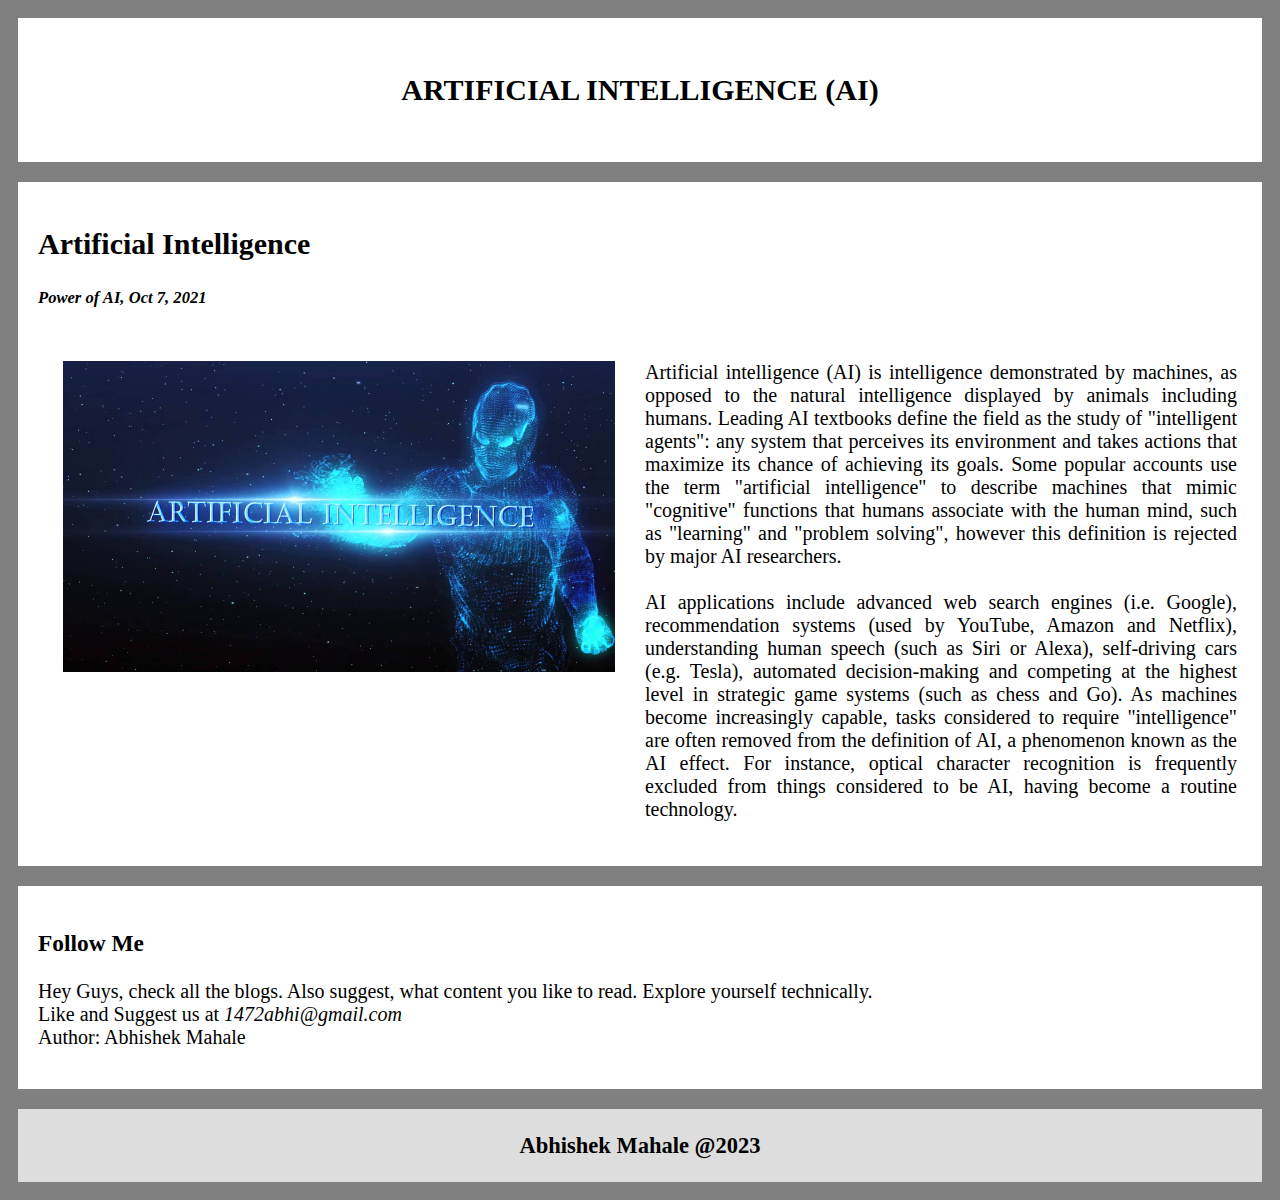
==== blogpost/ai.html @ 01939897 "Add files via upload" ====
<!DOCTYPE html>
<html>
<head>
<meta name="viewport" content="width=device-width, initial-scale=1">
<style>
* {
  box-sizing: border-box;
}

/* Add a gray background color with some padding */
body {
  font-size: 20px;
  padding: 10px;
  background: grey;
}

/* Header/Blog Title */
.header {
  padding: 30px;
  font-size: 20px;
  text-align: center;
  background: white;
}

/* Create two unequal columns that floats next to each other */
/* Left column */
.leftcolumn {   
  float: left;
  width: 100%;
}

/* Right column */
.rightcolumn {
  float: left;
  width: 25%;
  padding-left: 20px;
}


.card img {
  width: 50%;
  height:100%;
  padding: 20px;
  
  text-align: center;
}

/* Add a card effect for articles */
.card {
   background-color: white;
   padding: 20px;
   margin-top: 20px;
}

/* Clear floats after the columns */
.row:after {
  content: "";
  display: table;
  clear: both;
}

/* Footer */
.footer {
  padding: 5px;
  text-align: center;
  background: #ddd;
  margin-top: 20px;
  font-size: 15px;
}

* {
  box-sizing: border-box;
}

.column {
  float: left;
  width: 50%;
  padding: 5px;
}

/* Clearfix (clear floats) */
.row::after {
  content: "";
  clear: both;
  display: table;
}

/* Responsive layout - makes the three columns stack on top of each other instead of next to each other */
@media screen and (max-width: 500px) {
  .column {
    width: 100%;
  }
}


/* Responsive layout - when the screen is less than 800px wide, make the two columns stack on top of each other instead of next to each other */
@media screen and (max-width: 800px) {
  .leftcolumn, .rightcolumn {   
    width: 100%;
    padding: 0;
  }
}
</style>
</head>
<body>

    <div class="header">
        <h2>ARTIFICIAL INTELLIGENCE (AI)</h2>
      </div>


<div class="row">
  <div class="leftcolumn">
    <div class="card">
      <h2>Artificial Intelligence</h2>
      <h5><i>Power of AI, Oct 7, 2021</i></h5>

      <div class="row">
        <div class="column">
          <img src="img/AI.jpg" alt="Snow" style="width:100%">
        </div>

        <div class="column">
            <p style ="text-align:justify;">
                Artificial intelligence (AI) is intelligence demonstrated by machines, as opposed to the natural intelligence displayed by animals including humans. Leading AI textbooks define the field as the study of "intelligent agents": any system that perceives its environment and takes actions that maximize its chance of achieving its goals. Some popular accounts use the term "artificial intelligence" to describe machines that mimic "cognitive" functions that humans associate with the human mind, such as "learning" and "problem solving", however this definition is rejected by major AI researchers.
            <br><br>
            AI applications include advanced web search engines (i.e. Google), recommendation systems (used by YouTube, Amazon and Netflix), understanding human speech (such as Siri or Alexa), self-driving cars (e.g. Tesla), automated decision-making and competing at the highest level in strategic game systems (such as chess and Go). As machines become increasingly capable, tasks considered to require "intelligence" are often removed from the definition of AI, a phenomenon known as the AI effect. For instance, optical character recognition is frequently excluded from things considered to be AI, having become a routine technology.
            </p>
        </div>

      </div> 
    </div>
  
   
    <div class="card">
        <h3>Follow Me</h3>
        <p style="text-align:justify;">Hey Guys, check all the blogs. Also suggest, what content you like to read. Explore yourself technically. <br/>Like and Suggest us at <i>1472abhi@gmail.com </i><br> Author: Abhishek Mahale</p>
      </div>
    </div>
  </div>

<div class="footer">
  <h2>Abhishek Mahale @2023</h2>
</div>

</body>
</html>
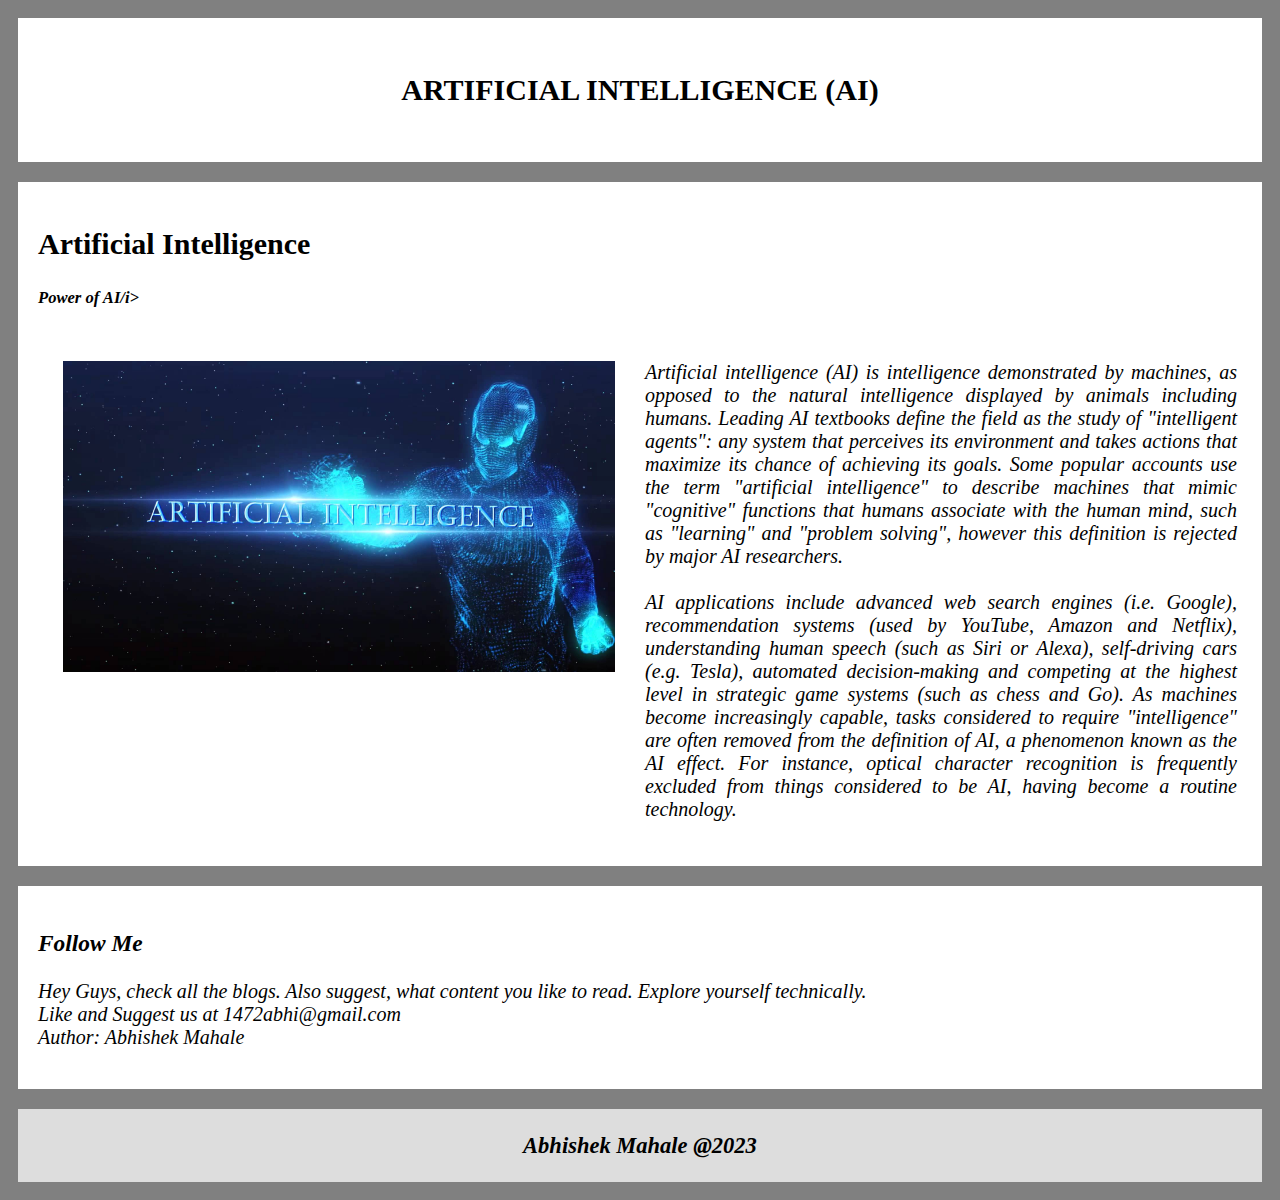
==== commit c2ccb839: "Add files via upload" ====
--- a/blogpost/ai.html
+++ b/blogpost/ai.html
@@ -113,7 +113,7 @@
   <div class="leftcolumn">
     <div class="card">
       <h2>Artificial Intelligence</h2>
-      <h5><i>Power of AI, Oct 7, 2021</i></h5>
+      <h5><i>Power of AI/i></h5>
 
       <div class="row">
         <div class="column">
